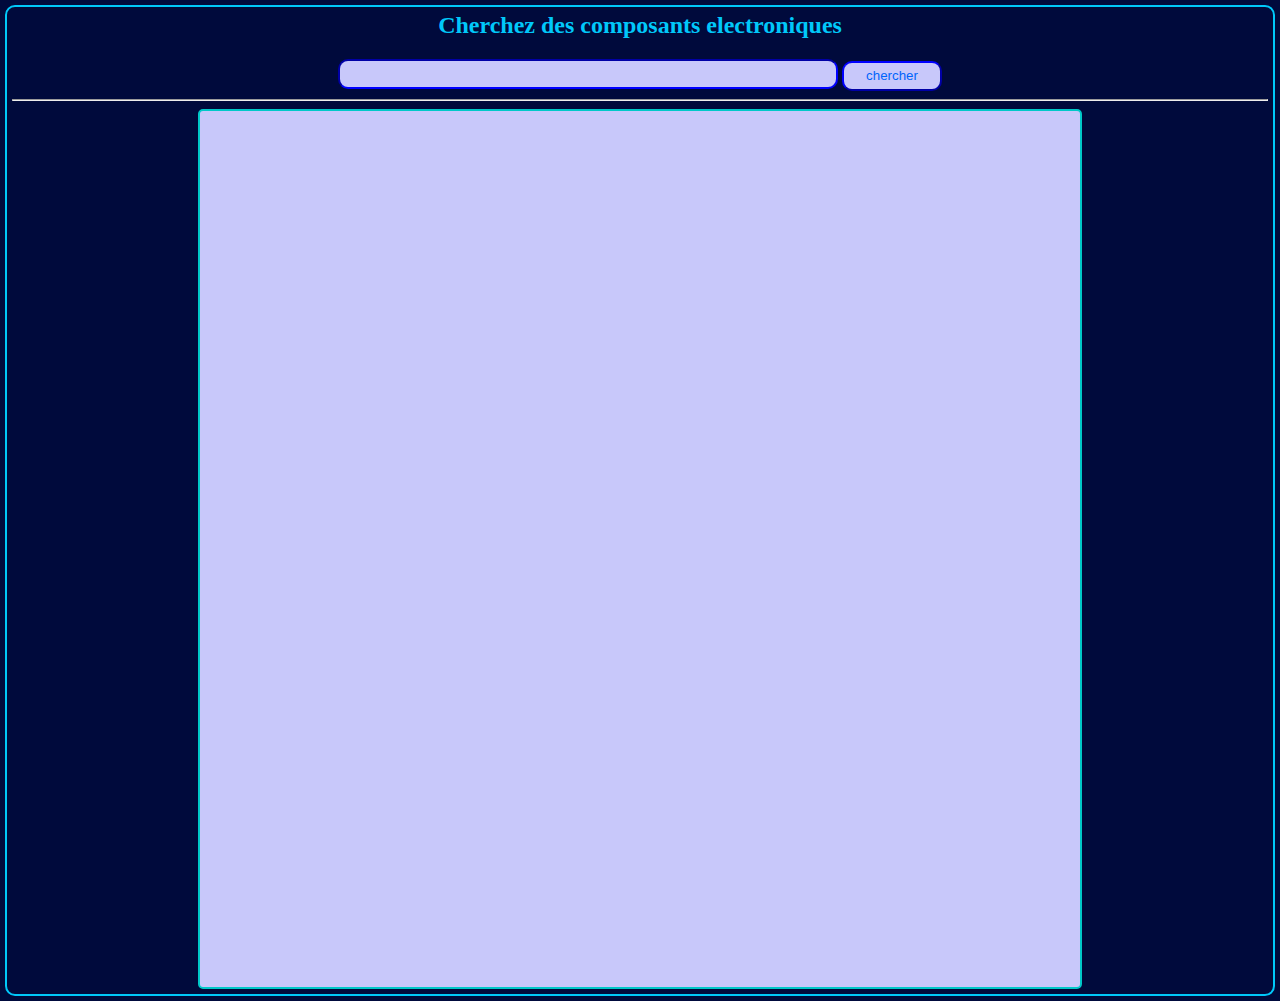
==== search.html @ 1dc74f7a "Initial commit" ====
<html>
    <head>
        <meta charset="utf-8">
        <title>ComposantsElectroniques.com/Search</title>
        <link href="search.css" rel="stylesheet">
        <script src="database.js" type="text/javascript"></script>
    </head>
    <body>
        <div>
            <h2>Cherchez des composants electroniques</h2>
            <input type="text" id="isearch"></input>
            <button id="bsearch" onClick="searche();">chercher</button>
        </div>
        <hr>
        <div id="divresults">
            <div class="result"><p>CPU de merde</p></div>
        </div>
    </body>
    <script src="search.js" type="text/javascript"></script>
</html>
---- search.css ----
@keyframes cl1{
    0% { color:rgb(0,200,250); border-color:rgb(0,200,250); }
    20% { color:rgb(0,250,250); border-color:rgb(0,250,250); }
    40% { color:rgb(0,250,150); border-color:rgb(0,250,150); }
    60% { color:rgb(0,150,250); border-color:rgb(0,150,250); }
    80% { color:rgb(0,50,250); border-color:rgb(0,50,250); }
    100% { color:rgb(0,200,250); border-color:rgb(0,200,250); }
}

body{
    border:2px solid rgb(0,200,250);
    border-radius:10px;
    color:rgb(0,200,250);
    background-color:rgb(0,10,60);
    text-align:center;
    margin-left:5px;
    margin-right:5px;
    margin-top:5px;
    margin-bottom:5px;
    padding-right:5px;
    padding-left:5px;
    padding-top:5px;
    padding-bottom:5px;
    animation:cl1 10s linear infinite;
}

input{
    border-radius:10px;
    color:rgb(0,100,250);
    background-color:rgb(200,200,250);
    border-color:rgb(0,0,250);
    font-size:20px;
    width:500px;
    height:30px;
    padding-right:5px;
    padding-left:5px;
    padding-top:5px;
    padding-bottom:5px;
}

input:hover{
    color:rgb(250,100,0);
    background-color:rgb(250,200,200);
    border-color:rgb(250,0,0);
}

button{
    border-radius:10px;
    color:rgb(0,100,250);
    background-color:rgb(200,200,250);
    border-color:rgb(0,0,250);
    width:100px;
    height:30px;
}
button:hover{
    color:rgb(250,100,0);
    background-color:rgb(250,200,200);
    border-color:rgb(250,0,0);
}

.result{
    width:90%;
    height:80px;
    border-radius:5px;
    border:1px solid black;
    text-align:left;
    margin-top:5px;
    margin-bottom:5px;
    margin-left:5px;
    margin-right:5px;
    padding-top:auto;
    padding-bottom:auto;
    padding-left:auto;
    padding-right:auto;
    font-size:20px;
    background-color:rgb(200,200,200);
    color:rgb(0,0,0);
    overflow: hidden; /* Empêche le dépassement des flottants. */
}

.flotte{
    float:left;
}

.txt1{
    line-height:15px;
}

img{
    width:64px;
    height:64px;
}

#divresults{
    background-color:rgb(200,200,250);
    border-radius:5px;
    border:2px solid rgb(0,200,200);
    width:70%;
    height:100%;
    text-align:center;
    margin-left:auto;
    margin-right:auto;
}
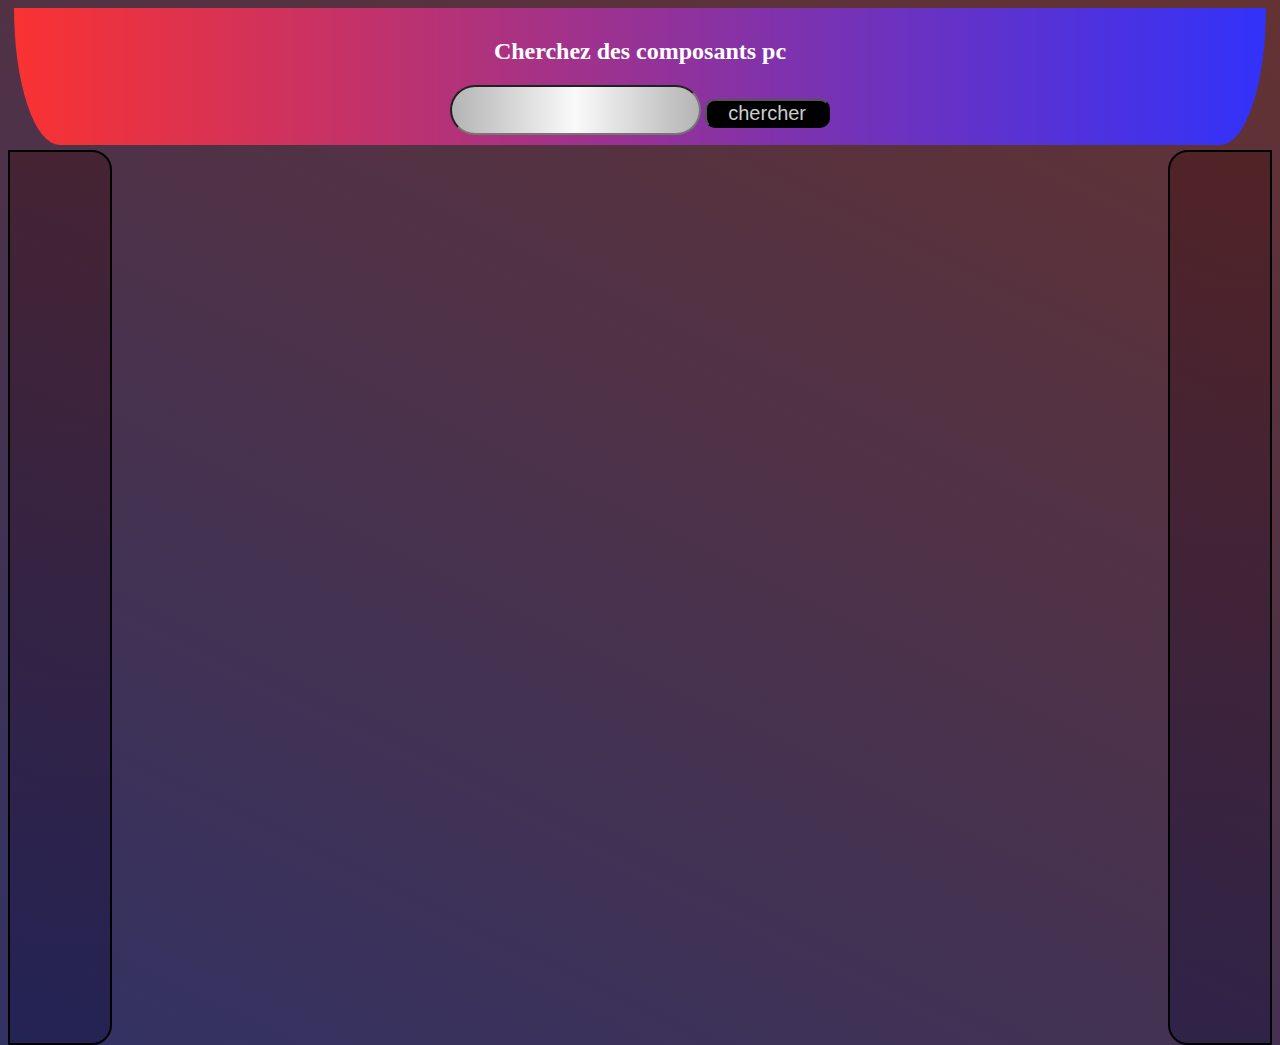
==== commit e606afe7: "a" ====
--- a/search.html
+++ b/search.html
@@ -6,14 +6,16 @@
         <script src="database.js" type="text/javascript"></script>
     </head>
     <body>
-        <div>
-            <h2>Cherchez des composants electroniques</h2>
+        <div class="fixed-header">
+            <h2>Cherchez des composants pc</h2>
             <input type="text" id="isearch"></input>
             <button id="bsearch" onClick="searche();">chercher</button>
         </div>
-        <hr>
-        <div id="divresults">
-            <div class="result"><p>CPU de merde</p></div>
+        
+        <div id="container">
+            <div id="left"></div>
+            <div id="right"></div>
+            <div id="divresults"></div>
         </div>
     </body>
     <script src="search.js" type="text/javascript"></script>
--- a/search.css
+++ b/search.css
@@ -1,105 +1,141 @@
-@keyframes cl1{
-    0% { color:rgb(0,200,250); border-color:rgb(0,200,250); }
-    20% { color:rgb(0,250,250); border-color:rgb(0,250,250); }
-    40% { color:rgb(0,250,150); border-color:rgb(0,250,150); }
-    60% { color:rgb(0,150,250); border-color:rgb(0,150,250); }
-    80% { color:rgb(0,50,250); border-color:rgb(0,50,250); }
-    100% { color:rgb(0,200,250); border-color:rgb(0,200,250); }
+
+@-webkit-keyframes an_bg1 {
+    0%{background-position:57% 0%}
+    50%{background-position:44% 100%}
+    100%{background-position:57% 0%}
+}
+@-moz-keyframes an_bg1 {
+    0%{background-position:57% 0%}
+    50%{background-position:44% 100%}
+    100%{background-position:57% 0%}
+}
+@keyframes an_bg1 {
+    0%{background-position:57% 0%}
+    50%{background-position:44% 100%}
+    100%{background-position:57% 0%}
+}
+
+
+
+
+.fixed-header, .fixed-footer{
+    width: 99%;
+    background-image: linear-gradient(to right, rgb(250,50,50) , rgb(50,50,250) );
+    animation: 4s linear 0s infinite an_he1;
+    padding: 10px 0;
+    color: #fff;
+    text-align:center;
+    margin-left:auto;
+    margin-right:auto;
+    margin-top:auto;
+    margin-bottom:5px;
+}
+
+.fixed-header{
+    top: 0;
+    border-bottom-left-radius: 50px 150px;
+    border-bottom-right-radius: 50px 150px;
+}
+
+
+#divresults{
+    overflow-y:scroll;
+    height:100%;
+}
+
+img{
+    width:48px;
+    height:48px;
+}
+
+.result{
+    border-radius:10px;
+    border:2px solid black;
+    background-color:rgb(150,150,150);
+    margin-top:5px;
+    margin-bottom:5px;
+    margin-left:auto;
+    margin-right:auto;
+    width:98%;
+    height:100px;
+}
+.result:hover{
+    background-color:rgb(200,200,200);
+}
+
+#container{
+    width:100%;
+}
+#left{
+    float:left;
+    height:100%;
+    width:100px;
+    background-image: linear-gradient( to bottom , rgba(50,0,0,0.3) , rgba(0,0,50,0.3) );
+    border:2px solid black;
+    border-top-right-radius:20px;
+    border-bottom-right-radius:20px;
+}
+
+#right{
+    float:right;
+    width:100px;
+    height:100%;
+    background-image: linear-gradient( to bottom , rgba(50,0,0,0.3) , rgba(0,0,50,0.3) );
+    border:2px solid black;
+    border-top-left-radius:20px;
+    border-bottom-left-radius:20px;
+}
+
+#divresults{
+    margin:auto;
 }
 
 body{
-    border:2px solid rgb(0,200,250);
-    border-radius:10px;
-    color:rgb(0,200,250);
-    background-color:rgb(0,10,60);
-    text-align:center;
+    height:99%;
+    background: linear-gradient(206deg, rgb(100,50,50), rgb(50,50,100));
+    -webkit-animation: an_bg1 10s ease infinite;
+    -moz-animation: an_bg1 10s ease infinite;
+    animation: an_bg1 10s ease infinite;
+}
+
+.div_img{
+    float:left;
+    margin-right:5px;
     margin-left:5px;
-    margin-right:5px;
     margin-top:5px;
     margin-bottom:5px;
-    padding-right:5px;
-    padding-left:5px;
-    padding-top:5px;
-    padding-bottom:5px;
-    animation:cl1 10s linear infinite;
 }
 
-input{
-    border-radius:10px;
-    color:rgb(0,100,250);
-    background-color:rgb(200,200,250);
-    border-color:rgb(0,0,250);
-    font-size:20px;
-    width:500px;
-    height:30px;
-    padding-right:5px;
-    padding-left:5px;
-    padding-top:5px;
-    padding-bottom:5px;
+.div_texte{
+    margin-right:5px;
+    margin-left:5px;
+    margin-top:5px;
+    margin-bottom:5px;
+    line-height:0px;
 }
 
-input:hover{
-    color:rgb(250,100,0);
-    background-color:rgb(250,200,200);
-    border-color:rgb(250,0,0);
+#bsearch{
+    color:rgb(205,205,205);
+    background-color:rgb(0,0,0);
+    border-radius:10px;
+    width:10%;
+    font-size:20px;
+    margin-left:auto;
+    margin-right:auto;
+    margin-top:auto;
+    margin-bottom:auto;
+}
+#bsearch:hover{
+    color:rgb(255,255,255);
+    background-color:rgb(50,50,50);
 }
 
-button{
-    border-radius:10px;
-    color:rgb(0,100,250);
-    background-color:rgb(200,200,250);
-    border-color:rgb(0,0,250);
-    width:100px;
-    height:30px;
-}
-button:hover{
-    color:rgb(250,100,0);
-    background-color:rgb(250,200,200);
-    border-color:rgb(250,0,0);
+#isearch{
+    background-image: linear-gradient(to right , rgb(180,180,180) , rgb(250,250,250) , rgb(180,180,180) );
+    text-align:center;
+    height:50px;
+    width:20%;
+    font-size:30px;
+    border-radius:100px;
 }
 
-.result{
-    width:90%;
-    height:80px;
-    border-radius:5px;
-    border:1px solid black;
-    text-align:left;
-    margin-top:5px;
-    margin-bottom:5px;
-    margin-left:5px;
-    margin-right:5px;
-    padding-top:auto;
-    padding-bottom:auto;
-    padding-left:auto;
-    padding-right:auto;
-    font-size:20px;
-    background-color:rgb(200,200,200);
-    color:rgb(0,0,0);
-    overflow: hidden; /* Empêche le dépassement des flottants. */
-}
-
-.flotte{
-    float:left;
-}
-
-.txt1{
-    line-height:15px;
-}
-
-img{
-    width:64px;
-    height:64px;
-}
-
-#divresults{
-    background-color:rgb(200,200,250);
-    border-radius:5px;
-    border:2px solid rgb(0,200,200);
-    width:70%;
-    height:100%;
-    text-align:center;
-    margin-left:auto;
-    margin-right:auto;
-}
-
-
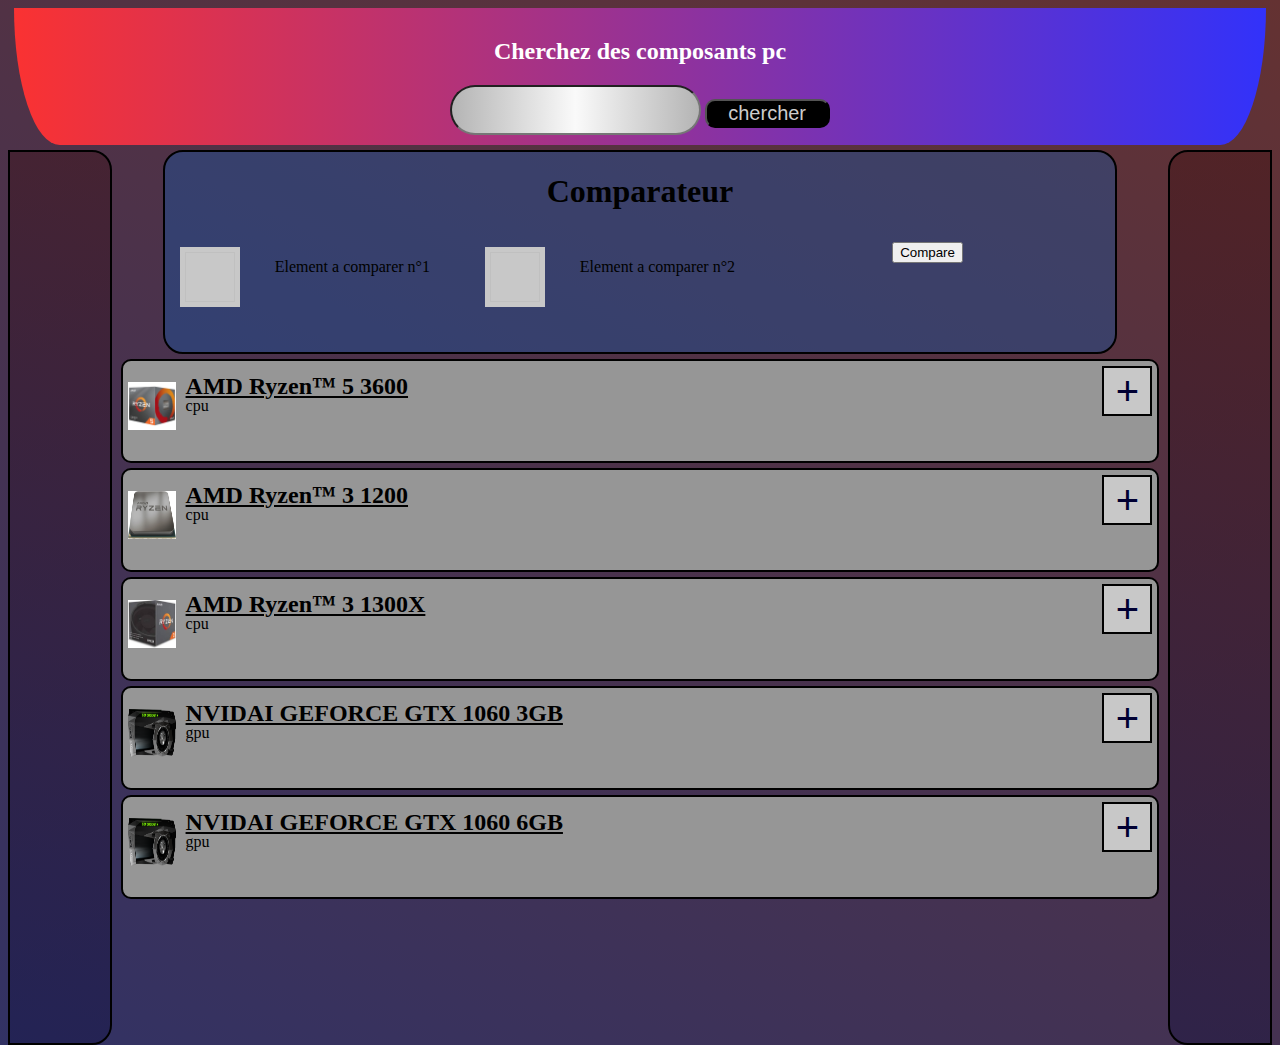
==== commit a9576d48: "a" ====
--- a/search.html
+++ b/search.html
@@ -15,7 +15,22 @@
         <div id="container">
             <div id="left"></div>
             <div id="right"></div>
-            <div id="divresults"></div>
+            <div id="divresults">
+                <div id="comparateur" class="compa">
+                    <h1>Comparateur</h1>
+                    <div id="comp1">
+                        <img id="eac1" style="float:left;" onClick="remove_comparison(1);"></img>
+                        <p id="teac1">Element a comparer n°1</p>
+                    </div>
+                    <div id="comp2">
+                        <img id="eac2" style="float:left;" onClick="remove_comparison(2);"></img>
+                        <p id="teac2">Element a comparer n°2</p>
+                    </div>
+                    <div id="comp3">
+                        <button id="btcompare" onClick="compare();">Compare</button>
+                    </div>
+                </div>
+            </div>
         </div>
     </body>
     <script src="search.js" type="text/javascript"></script>
--- a/search.css
+++ b/search.css
@@ -59,9 +59,11 @@
     width:98%;
     height:100px;
 }
+/*
 .result:hover{
     background-color:rgb(200,200,200);
 }
+*/
 
 #container{
     width:100%;
@@ -112,6 +114,16 @@
     margin-top:5px;
     margin-bottom:5px;
     line-height:0px;
+    width:50%;
+    float:left;
+}
+
+.div_button{
+    margin-right:5px;
+    margin-left:5px;
+    margin-top:5px;
+    margin-bottom:5px;
+    float:right;
 }
 
 #bsearch{
@@ -139,3 +151,104 @@
     border-radius:100px;
 }
 
+.but_compa{
+    width:50px;
+    height:50px;
+    text-align:center;
+    border:2px solid black;
+    font-size:40px;
+    background-color:rgb(200,200,200);
+    color:rgb(0,0,50);
+}
+.but_compa:hover{
+    background-color:rgb(250,250,250);
+    color:rgb(0,0,100);
+}
+
+a{
+    color:rgb(0,0,0);
+}
+a:visited{
+    color:rgb(0,0,0):
+}
+a:hover{
+    color:rgb(150,0,0);
+}
+
+#comparateur{
+    width:90%;
+    height:200px;
+    margin-left:auto;
+    margin-right:auto;
+    margin-top:auto;
+    margin-bottom:auto;
+    padding-left:auto;
+    padding-right:auto;
+    padding-top:auto;
+    padding-bottom:auto;
+    background-color:rgba(0,100,200,0.3);
+    border:2px solid black;
+    border-radius:20px;
+    text-align:center;
+    overflow: hidden; /* Empêche le dépassement des flottants. */
+    
+}
+
+#eac1,#eac2{
+    width:50px;
+    height:50px;
+    background-color:rgb(200,200,200);
+    color:rgb(0,0,0);
+    margin-left:5px;
+    margin-right:5px;
+    margin-top:5px;
+    margin-bottom:5px;
+    padding-left:5px;
+    padding-right:5px;
+    padding-top:5px;
+    padding-bottom:5px;
+}
+
+#comp1{
+    width:30%;
+    float:left;
+    text-align:center;
+    margin-left:5px;
+    margin-right:5px;
+    margin-top:5px;
+    margin-bottom:5px;
+    padding-left:5px;
+    padding-right:5px;
+    padding-top:5px;
+    padding-bottom:5px;
+}
+#comp2{
+    width:30%;
+    float:left;
+    text-align:center;
+    margin-left:5px;
+    margin-right:5px;
+    margin-top:5px;
+    margin-bottom:5px;
+    padding-left:5px;
+    padding-right:5px;
+    padding-top:5px;
+    padding-bottom:5px;
+}
+#comp3{
+    width:30%;
+    float:left;
+    text-align:center;
+    margin-left:5px;
+    margin-right:5px;
+    margin-top:5px;
+    margin-bottom:5px;
+    padding-left:5px;
+    padding-right:5px;
+    padding-top:5px;
+    padding-bottom:5px;
+}
+
+
+
+
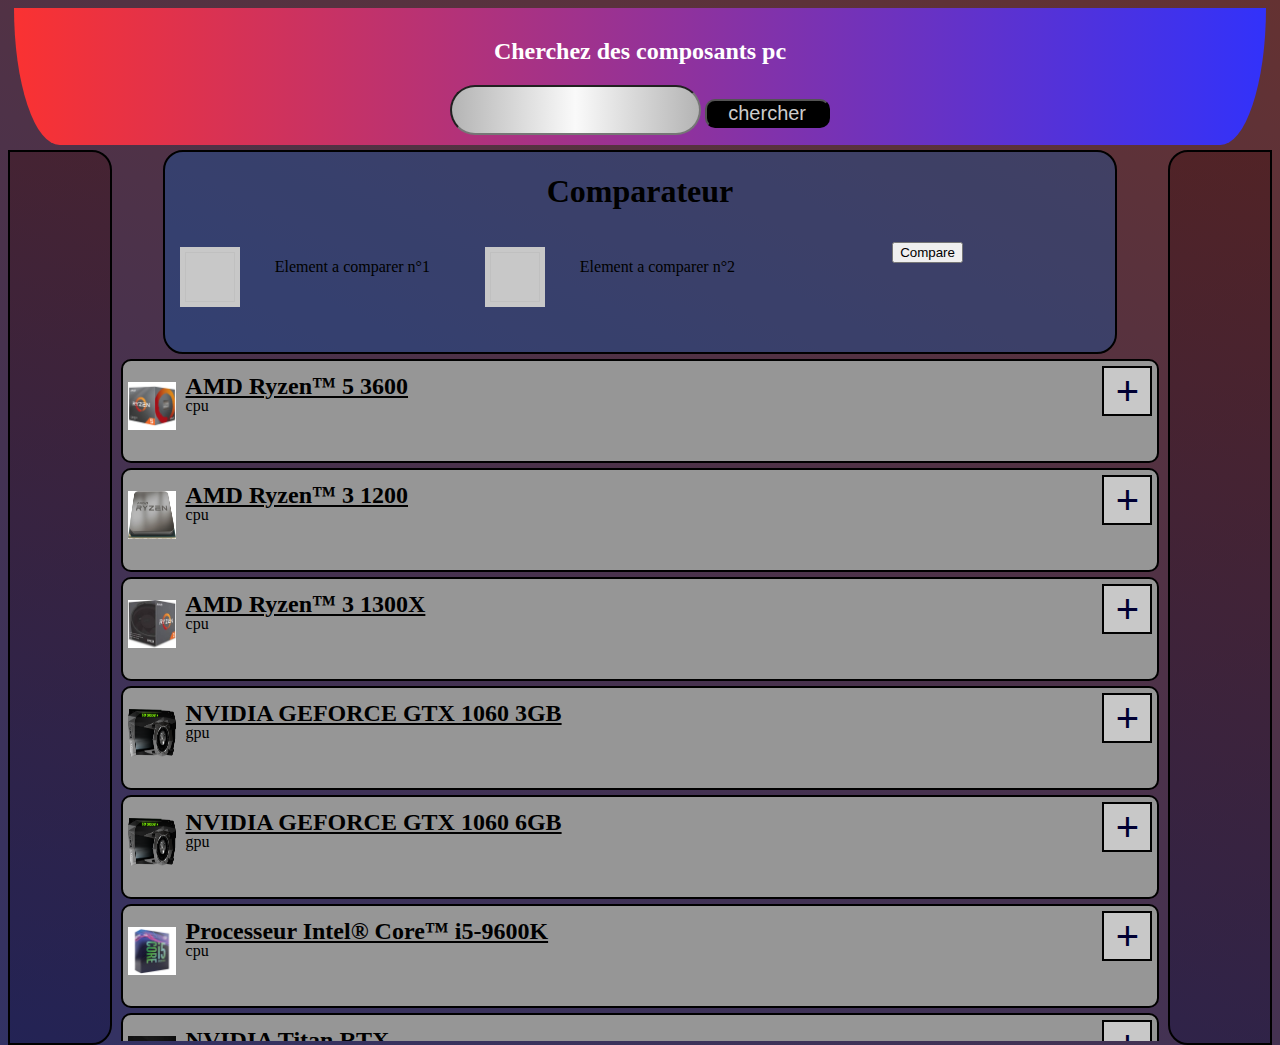
==== commit 8a5f9d0b: "aa" ====
--- a/search.html
+++ b/search.html
@@ -15,7 +15,7 @@
         <div id="container">
             <div id="left"></div>
             <div id="right"></div>
-            <div id="divresults">
+            <div id="divr">
                 <div id="comparateur" class="compa">
                     <h1>Comparateur</h1>
                     <div id="comp1">
@@ -30,6 +30,8 @@
                         <button id="btcompare" onClick="compare();">Compare</button>
                     </div>
                 </div>
+                <div id="divresults">
+                </div>
             </div>
         </div>
     </body>
--- a/search.css
+++ b/search.css
@@ -38,7 +38,7 @@
 }
 
 
-#divresults{
+#divr{
     overflow-y:scroll;
     height:100%;
 }
@@ -88,7 +88,7 @@
     border-bottom-left-radius:20px;
 }
 
-#divresults{
+#divr{
     margin:auto;
 }
 
@@ -114,7 +114,7 @@
     margin-top:5px;
     margin-bottom:5px;
     line-height:0px;
-    width:50%;
+    width:70%;
     float:left;
 }
 
